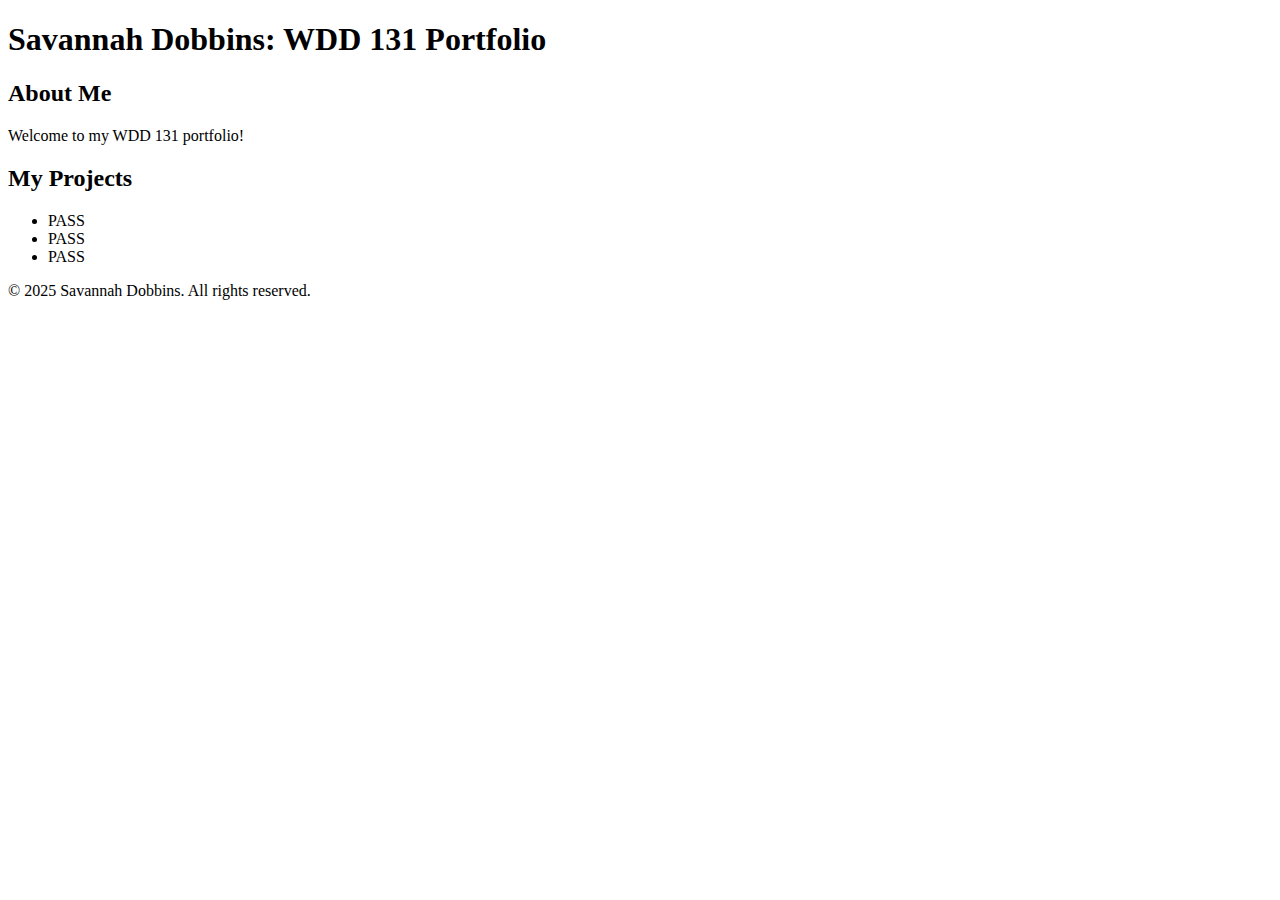
==== index.html @ 1bed692c "first commit" ====
<!DOCTYPE html>
<html lang="en">
<head>
    <!-- Meta Charset Attribute -->
    <meta charset="UTF-8">

    <!-- Title Element -->
    <title>Savannah Dobbins: WDD 131 Portfolio</title>

    <!-- Meta Description Element -->
    <meta name="description" content="This is a portfolio showcasing work from the WDD 131 course.">

    <!-- Meta Author Element -->
    <meta name="author" content="Savannah Dobbins">

    <!-- Link reference to your CSS file -->
    <link rel="stylesheet" href="styles.css">

</head>
<body>

    <!-- Header Section -->
    <header>
        <h1>Savannah Dobbins: WDD 131 Portfolio</h1>
    </header>

    <!-- Main Section -->
    <main>
        <section>
            <h2>About Me</h2>
            <p>Welcome to my WDD 131 portfolio!</p>
        </section>

        <section>
            <h2>My Projects</h2>
            <ul>
                <li>PASS</li>
                <li>PASS</li>
                <li>PASS</li>
            </ul>
        </section>
    </main>

    <!-- Footer Section -->
    <footer>
        <p>&copy; 2025 Savannah Dobbins. All rights reserved.</p>
    </footer>

</body>
</html>
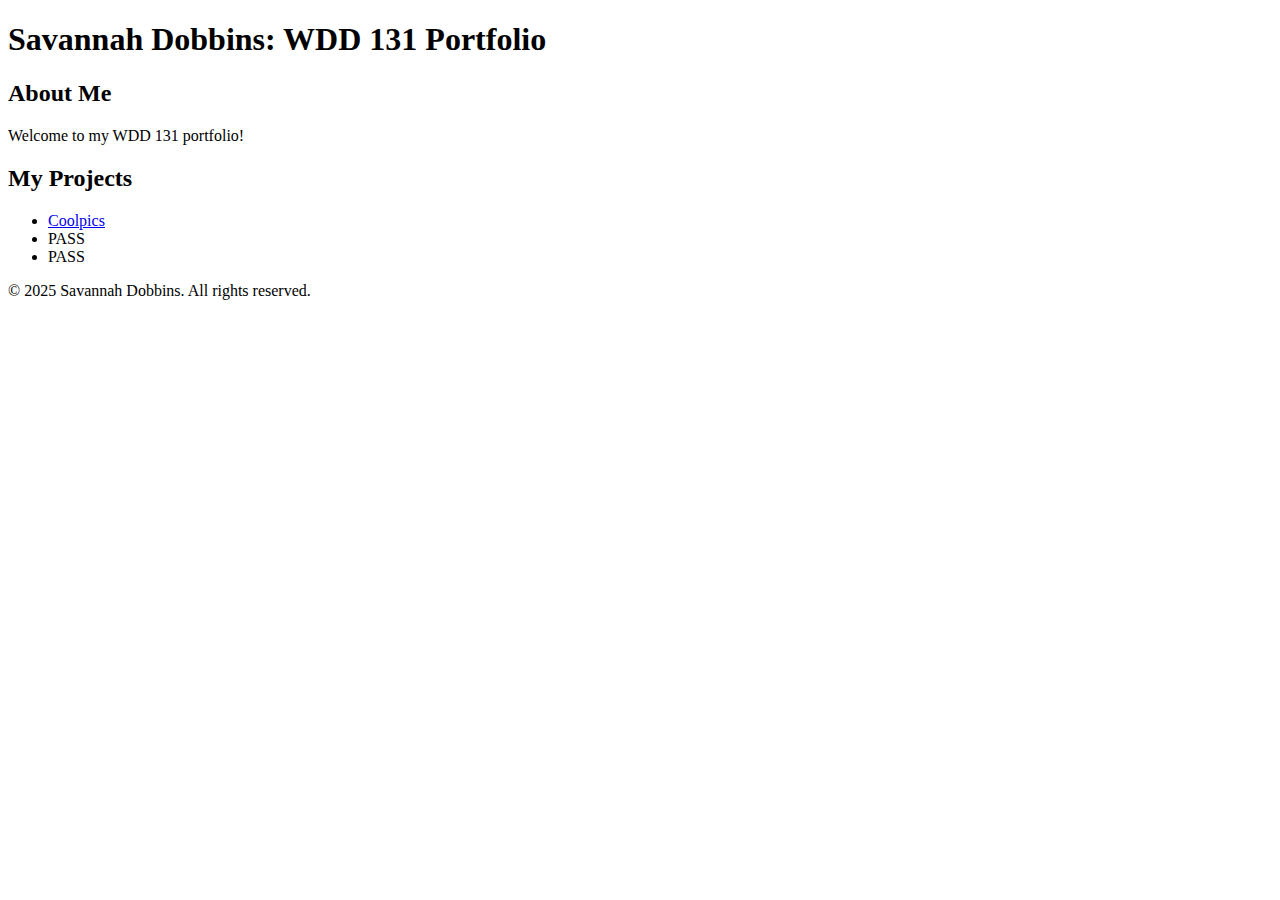
==== commit c0cf6ea9: "Added unit 2 project link to portfolio" ====
--- a/index.html
+++ b/index.html
@@ -13,7 +13,7 @@
     <!-- Meta Author Element -->
     <meta name="author" content="Savannah Dobbins">
 
-    <!-- Link reference to your CSS file -->
+    <!-- Link reference to CSS file -->
     <link rel="stylesheet" href="styles.css">
 
 </head>
@@ -34,7 +34,7 @@
         <section>
             <h2>My Projects</h2>
             <ul>
-                <li>PASS</li>
+                <li><a href="coolpics/index.html">Coolpics</a></li>
                 <li>PASS</li>
                 <li>PASS</li>
             </ul>
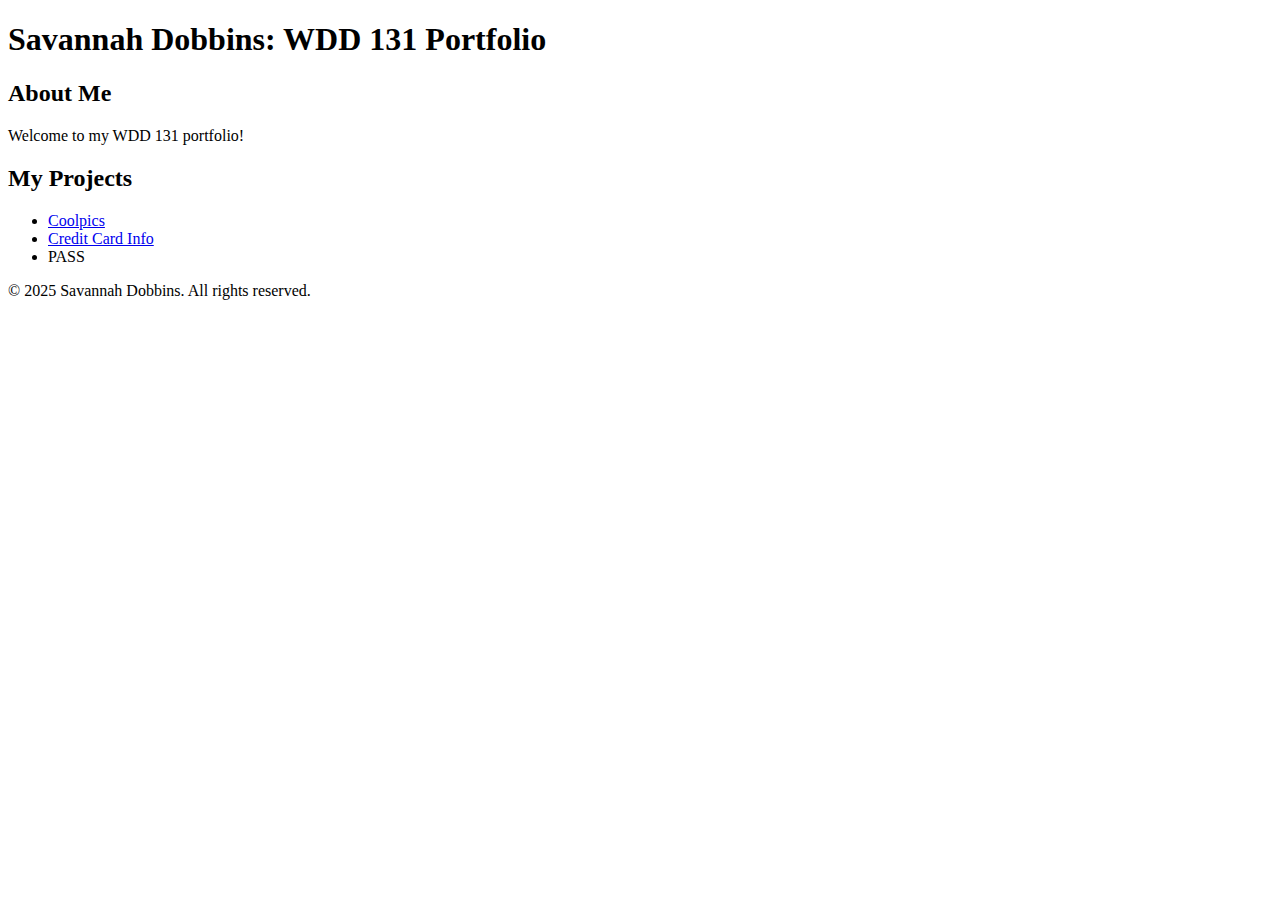
==== commit be338043: "add w07 prove link to main site index" ====
--- a/index.html
+++ b/index.html
@@ -35,7 +35,7 @@
             <h2>My Projects</h2>
             <ul>
                 <li><a href="coolpics/index.html">Coolpics</a></li>
-                <li>PASS</li>
+                <li><a href="creditcard/creditcard.html">Credit Card Info</a></li>
                 <li>PASS</li>
             </ul>
         </section>
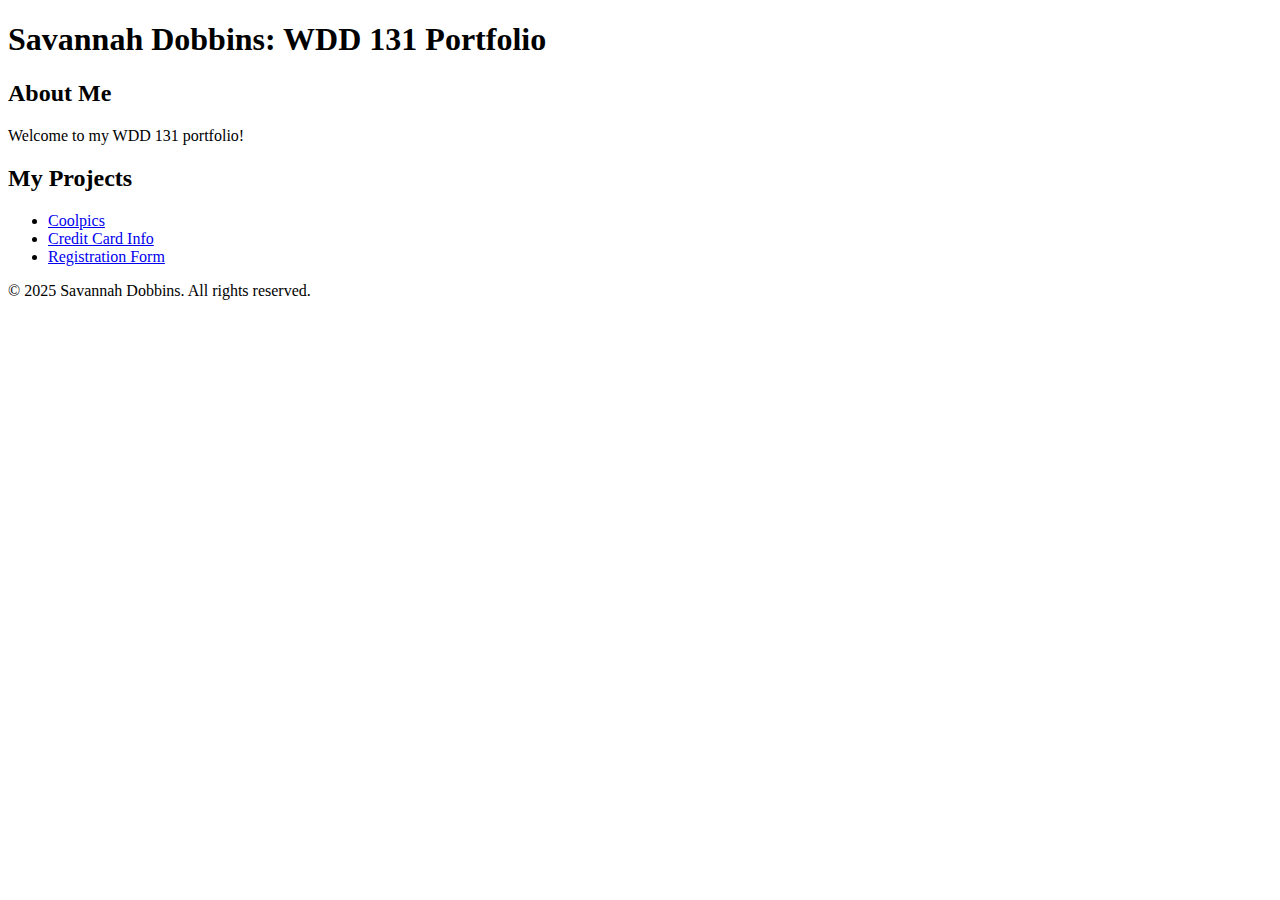
==== commit 9d129938: "w08 prove setup" ====
--- a/index.html
+++ b/index.html
@@ -36,7 +36,7 @@
             <ul>
                 <li><a href="coolpics/index.html">Coolpics</a></li>
                 <li><a href="creditcard/creditcard.html">Credit Card Info</a></li>
-                <li>PASS</li>
+                <li><a href="register/index.html">Registration Form</a></li>
             </ul>
         </section>
     </main>
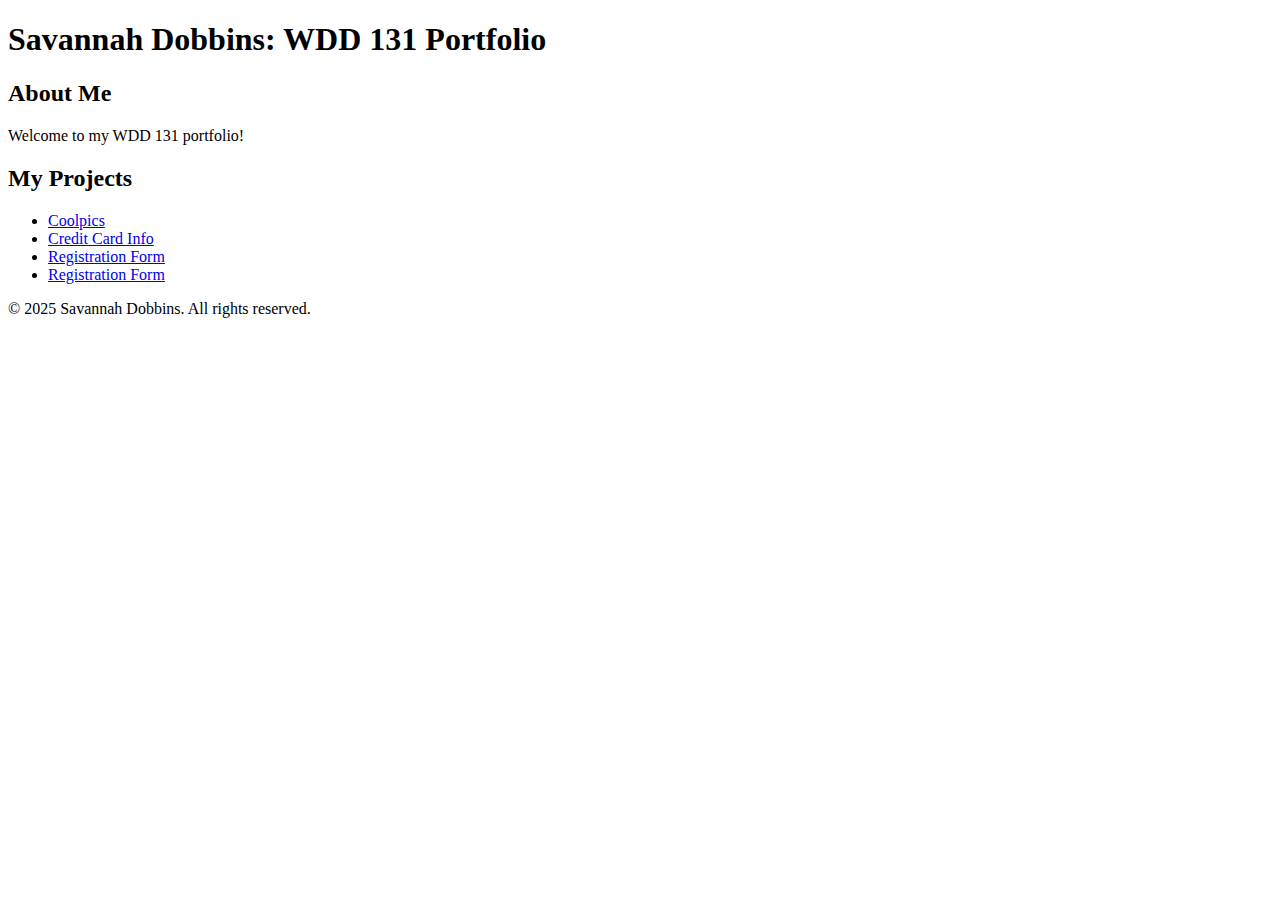
==== commit d7db24dd: "add week 9 prove link to main index" ====
--- a/index.html
+++ b/index.html
@@ -37,6 +37,7 @@
                 <li><a href="coolpics/index.html">Coolpics</a></li>
                 <li><a href="creditcard/creditcard.html">Credit Card Info</a></li>
                 <li><a href="register/index.html">Registration Form</a></li>
+                <li><a href="recipes/index.html">Registration Form</a></li>
             </ul>
         </section>
     </main>
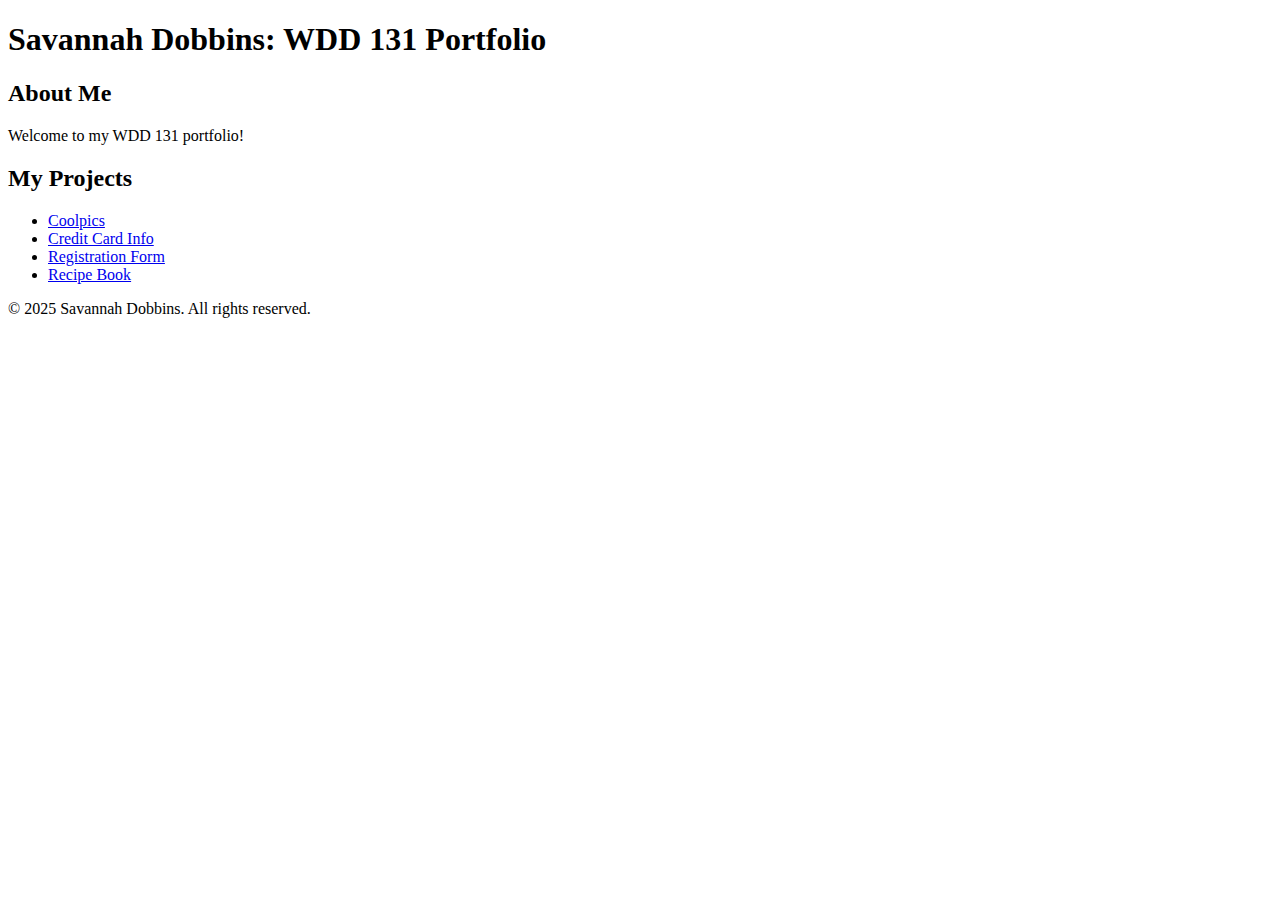
==== commit 32a810e6: "Updated recipe book link label on main index" ====
--- a/index.html
+++ b/index.html
@@ -37,7 +37,7 @@
                 <li><a href="coolpics/index.html">Coolpics</a></li>
                 <li><a href="creditcard/creditcard.html">Credit Card Info</a></li>
                 <li><a href="register/index.html">Registration Form</a></li>
-                <li><a href="recipes/index.html">Registration Form</a></li>
+                <li><a href="recipes/index.html">Recipe Book</a></li>
             </ul>
         </section>
     </main>
